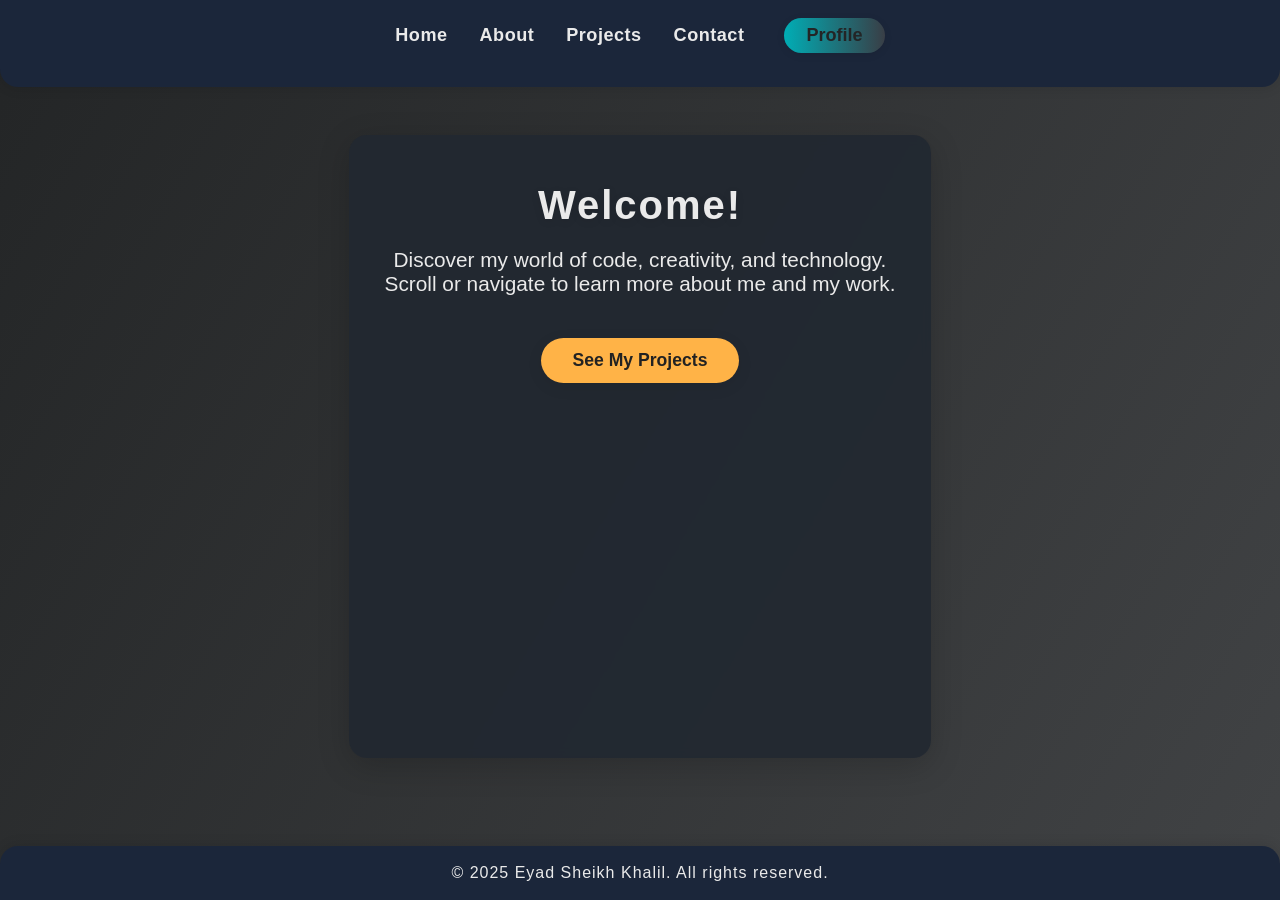
==== docs/index.html @ b2ff6d4a "Update and rename index.html to index.html" ====
<!-- Home Page: index.html -->
<!-- Home Page -->
<!DOCTYPE html>
<html lang="en">
<head>
    <meta charset="UTF-8">
    <meta name="viewport" content="width=device-width, initial-scale=1.0">
    <title>Home | Eyad Sheikh Khalil</title>
    <link rel="stylesheet" href="stylish.css">
</head>
<body>
    <header>
        <nav>
            <ul>
                <li><a href="index.html">Home</a></li>
                <li><a href="about.html">About</a></li>
                <li><a href="projects.html">Projects</a></li>
                <li><a href="contact.html">Contact</a></li>
                <li><a href="profile.html"><button>Profile</button></a></li>
            </ul>
        </nav>
    </header>
    <main>
        <section style="text-align:center;">
            <h1 style="font-size:2.5em; margin-bottom:0.5em; letter-spacing:2px;">Welcome!</h1>
            <p style="font-size:1.3em; margin-bottom:2em;">Discover my world of code, creativity, and technology.<br>Scroll or navigate to learn more about me and my work.</p>
            <a href="projects.html" style="display:inline-block; padding:12px 32px; background:#ffb347; color:#222; border-radius:30px; font-weight:bold; text-decoration:none; font-size:1.1em; box-shadow:0 4px 16px rgba(0,0,0,0.08); transition:background 0.3s, color 0.3s;">See My Projects</a>
        </section>
    </main>
    <footer>
        <p>&copy; 2025 Eyad Sheikh Khalil. All rights reserved.</p>
    </footer>
</body>

</html>
---- docs/stylish.css ----
/* Professional Engineer Portfolio Theme */

/* Reset */
*,
*::before,
*::after {
    margin: 0;
    padding: 0;
    box-sizing: border-box;
}

/* Modern Gradient Background */
body {
    font-family: 'Segoe UI', Arial, sans-serif;
    background: linear-gradient(120deg, #232526 0%, #414345 100%);
    min-height: 100vh;
    color: #eaeaea;
    display: flex;
    flex-direction: column;
    position: relative;
    overflow-x: hidden;
    animation: bgMove 14s ease-in-out infinite alternate;
}

@keyframes bgMove {
    0% { background-position: 0% 50%; }
    100% { background-position: 100% 50%; }
}

/* Glassmorphism Card Effect */
main {
    flex: 1;
    max-width: 900px;
    margin: 48px auto;
    background: rgba(34, 40, 49, 0.93);
    border-radius: 18px;
    box-shadow: 0 8px 32px rgba(0,0,0,0.18);
    padding: 48px 36px;
    backdrop-filter: blur(4px);
    animation: fadeIn 1.2s cubic-bezier(.39,.575,.565,1) both;
    transition: background 0.4s;
}

@media (max-width: 700px) {
    main {
        padding: 24px 8px;
        margin: 24px 8px;
    }
}

/* Header & Navigation */
header {
    background: rgba(27, 38, 59, 0.98);
    padding: 18px 0 10px 0;
    box-shadow: 0 2px 12px rgba(0,0,0,0.10);
    border-bottom-left-radius: 18px;
    border-bottom-right-radius: 18px;
}

nav ul {
    list-style: none;
    display: flex;
    justify-content: center;
    gap: 32px;
    align-items: center;
}

nav a {
    position: relative;
    color: #eaeaea;
    text-decoration: none;
    font-weight: 600;
    font-size: 1.13em;
    letter-spacing: 0.5px;
    padding: 6px 0;
    transition: color 0.2s;
}

nav a::after {
    content: "";
    position: absolute;
    left: 0;
    bottom: -4px;
    width: 100%;
    height: 2.5px;
    background: linear-gradient(90deg,#00adb5,#393e46);
    border-radius: 2px;
    transform: scaleX(0);
    transition: transform 0.3s;
    transform-origin: right;
}

nav a:hover,
nav a:focus {
    color: #00adb5;
}

nav a:hover::after,
nav a:focus::after {
    transform: scaleX(1);
    transform-origin: left;
}

/* Profile Button */
nav a button {
    padding: 7px 22px;
    border: none;
    background: linear-gradient(90deg,#00adb5,#393e46);
    color: #232526;
    border-radius: 22px;
    font-weight: bold;
    font-size: 1em;
    cursor: pointer;
    box-shadow: 0 2px 8px rgba(0,0,0,0.08);
    transition: background 0.3s, color 0.3s, transform 0.2s, box-shadow 0.3s;
    margin-left: 8px;
}

nav a button:hover,
nav a button:focus {
    background: #eaeaea;
    color: #00adb5;
    transform: scale(1.08);
    box-shadow: 0 4px 16px rgba(0,173,181,0.18);
}

/* Section Headings */
h1, h2 {
    font-family: 'Segoe UI', Arial, sans-serif;
    font-weight: 700;
    letter-spacing: 1px;
}

h1 {
    font-size: 2.3em;
    margin-bottom: 0.5em;
    color: #eaeaea;
    text-shadow: 0 2px 8px rgba(0,0,0,0.10);
    animation: slideDown 1s cubic-bezier(.39,.575,.565,1) both;
}

@keyframes slideDown {
    from { opacity: 0; transform: translateY(-40px);}
    to { opacity: 1; transform: translateY(0);}
}

h2 {
    font-size: 1.5em;
    margin-bottom: 0.7em;
    color: #00adb5;
    text-shadow: 0 1px 4px rgba(0,0,0,0.08);
}

/* List Styles */
ul {
    margin-bottom: 1.5em;
}

#skills ul,
.skills-list {
    display: flex;
    gap: 24px;
    flex-wrap: wrap;
    justify-content: center;
    list-style: none;
    padding: 0;
}

#skills li,
.skills-list li {
    background: rgba(57, 62, 70, 0.85);
    padding: 14px 26px;
    border-radius: 8px;
    font-size: 1.08em;
    color: #eaeaea;
    box-shadow: 0 2px 8px rgba(0,0,0,0.07);
    margin-bottom: 8px;
    transition: background 0.3s, transform 0.2s, color 0.3s;
    cursor: pointer;
}

#skills li:hover,
.skills-list li:hover {
    background: linear-gradient(90deg,#00adb5,#393e46);
    color: #232526;
    transform: translateY(-4px) scale(1.05);
}

/* Project Cards */
.project-card {
    background: rgba(57, 62, 70, 0.85);
    border-radius: 12px;
    padding: 24px 28px;
    min-width: 220px;
    box-shadow: 0 2px 8px rgba(0,0,0,0.07);
    transition: transform 0.3s, box-shadow 0.3s, background 0.3s, color 0.3s;
    margin-bottom: 24px;
    color: #eaeaea;
    animation: fadeIn 1.2s cubic-bezier(.39,.575,.565,1) both;
}

.project-card:hover {
    transform: translateY(-8px) scale(1.04);
    box-shadow: 0 8px 32px rgba(0,173,181,0.18);
    background: linear-gradient(90deg,#00adb5,#393e46);
    color: #232526;
}

.project-card h2 {
    margin-bottom: 10px;
    color: #00adb5;
}

.project-card p {
    color: inherit;
}

/* Contact Form */
form {
    background: rgba(57, 62, 70, 0.85);
    padding: 32px 24px;
    border-radius: 12px;
    box-shadow: 0 2px 8px rgba(0,0,0,0.05);
    max-width: 400px;
    margin: 0 auto;
    display: flex;
    flex-direction: column;
    gap: 16px;
    animation: fadeIn 1.2s cubic-bezier(.39,.575,.565,1) both;
}

form input,
form textarea {
    width: 100%;
    padding: 12px;
    border: none;
    border-radius: 6px;
    font-size: 1em;
    background: rgba(238,238,238,0.12);
    color: #eaeaea;
    margin-bottom: 8px;
    transition: background 0.3s, color 0.3s;
}

form input:focus,
form textarea:focus {
    background: #fff;
    color: #232526;
    outline: 2px solid #00adb5;
}

form button[type="submit"] {
    padding: 12px;
    background: linear-gradient(90deg,#00adb5,#393e46);
    color: #232526;
    border: none;
    border-radius: 6px;
    font-weight: bold;
    font-size: 1.1em;
    cursor: pointer;
    transition: background 0.3s, color 0.3s, transform 0.2s;
}

form button[type="submit"]:hover {
    background: #eaeaea;
    color: #00adb5;
    transform: scale(1.04);
}

/* Avatar */
#profile img,
.avatar {
    border-radius: 50%;
    margin-bottom: 1em;
    box-shadow: 0 2px 12px rgba(0,0,0,0.12);
    border: 4px solid #00adb5;
    width: 120px;
    height: 120px;
    object-fit: cover;
    background: #fff;
    animation: fadeIn 1.2s cubic-bezier(.39,.575,.565,1) both;
}

/* Footer */
footer {
    background: rgba(27, 38, 59, 0.98);
    color: #eaeaea;
    text-align: center;
    padding: 18px 0;
    font-size: 1em;
    letter-spacing: 1px;
    border-top-left-radius: 18px;
    border-top-right-radius: 18px;
    margin-top: 40px;
    box-shadow: 0 -2px 12px rgba(0,0,0,0.10);
}

/* Responsive */
@media (max-width: 600px) {
    nav ul {
        gap: 14px;
        flex-wrap: wrap;
    }
    main {
        padding: 12px 2vw;
    }
    .project-card {
        min-width: unset;
        width: 100%;
    }
    #skills ul,
    .skills-list {
        gap: 10px;
    }
}

/* Animations */
@keyframes fadeIn {
    from { opacity: 0; transform: translateY(40px);}
    to { opacity: 1; transform: translateY(0);}
}
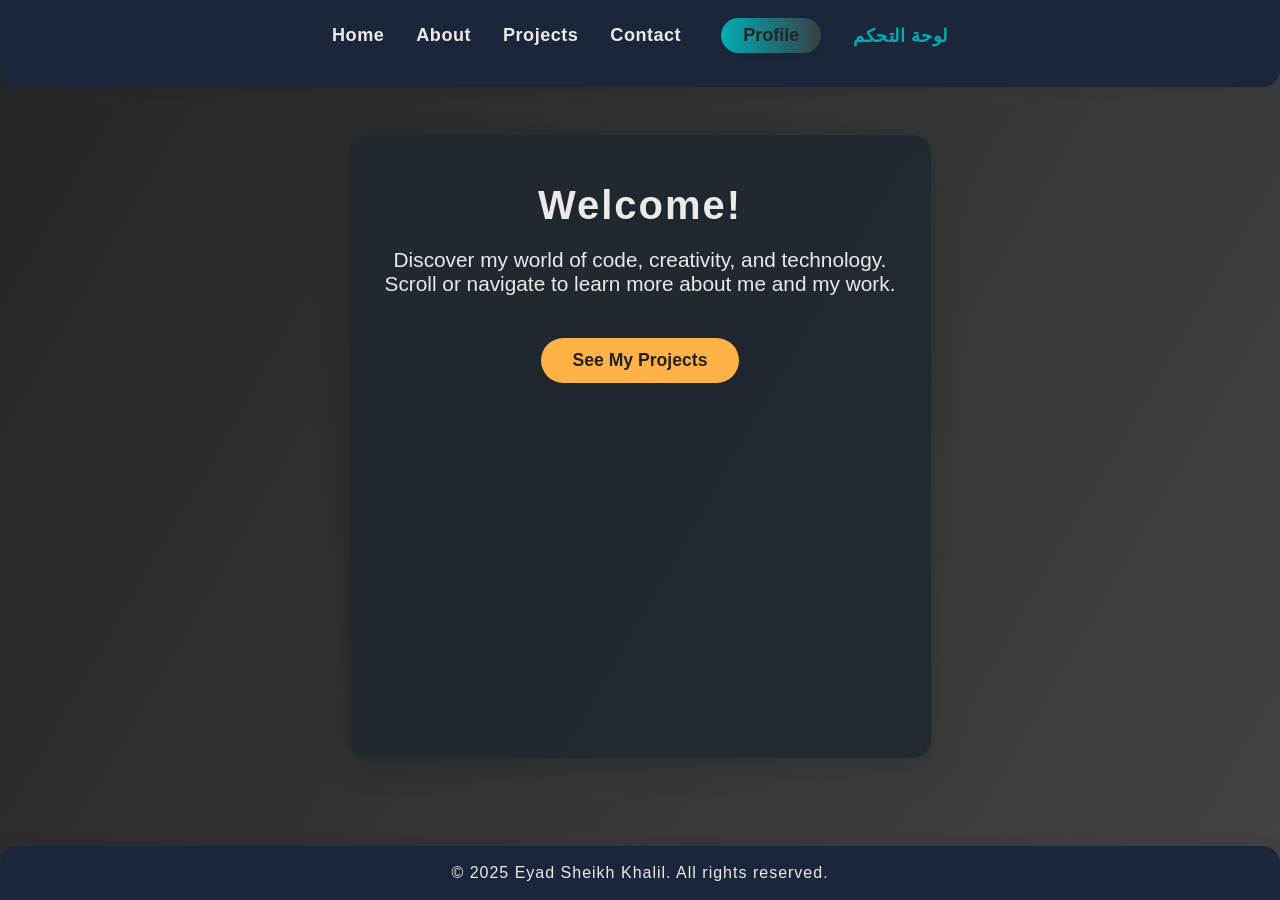
==== commit 9e069fdd: "Update index.html" ====
--- a/docs/index.html
+++ b/docs/index.html
@@ -17,6 +17,8 @@
                 <li><a href="projects.html">Projects</a></li>
                 <li><a href="contact.html">Contact</a></li>
                 <li><a href="profile.html"><button>Profile</button></a></li>
+                                <li><a href="dashboard.html" style="color:#00adb5; font-weight:bold;">لوحة التحكم</a></li>
+
             </ul>
         </nav>
     </header>
@@ -33,3 +35,4 @@
 </body>
 
 </html>
+
